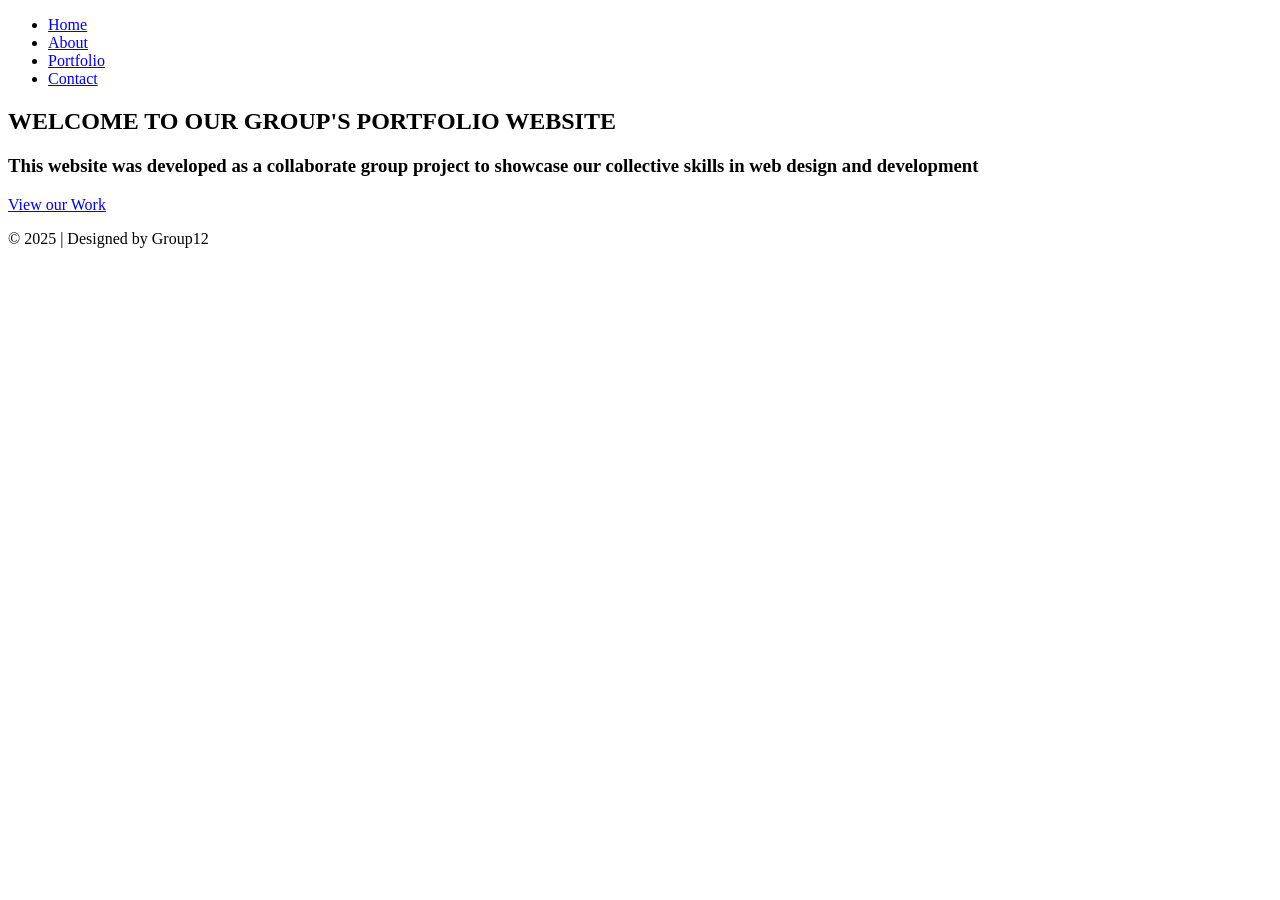
==== index.html @ 3a85b536 "Add files via upload" ====
<!DOCTYPE html>
<html lang="en">
<head>
    <link rel="icon" type="image/png" href="favicon.png">
    <meta charset="UTF-8">
    <meta name="viewport" content="width=device-width, initial-scale=1.0">
    <title>GROUP12 WEBSITE</title>
    <link rel="stylesheet" href="css/style.css">
    <link href="https://fonts.googleapis.com/css2?family=Poppins&display=swap" rel="stylesheet">
    <script src="https://code.jquery.com/jquery-3.6.0.min.js"></script>
    <script src="script.js"></script>

</head>
<body>

    <!-- Navigation Bar -->
    <nav>
        <ul>
            <li><a href="index.html">Home</a></li>
            <li><a href="about.html">About</a></li>
            <li><a href="portfolio.html">Portfolio</a></li>
            <li><a href="contact.html">Contact</a></li>
        </ul>
    </nav>

    <!-- Home Page Content -->
    <section class="home-content">
        <h1 class="fade-in">WELCOME TO OUR GROUP'S PORTFOLIO WEBSITE</h1>
        <p><h3 class="fade-in">This website was developed as a collaborate group project to showcase our 
            collective skills in web design and development</h3>
        </p>
        <a href="portfolio.html" class="btn">View our Work</a>
    </section>

    <script src="js/script.js"></script>

    <footer class="site-footer">
        <p>&copy; 2025 | Designed by Group12</p>
      </footer>
      
</body>
</html>
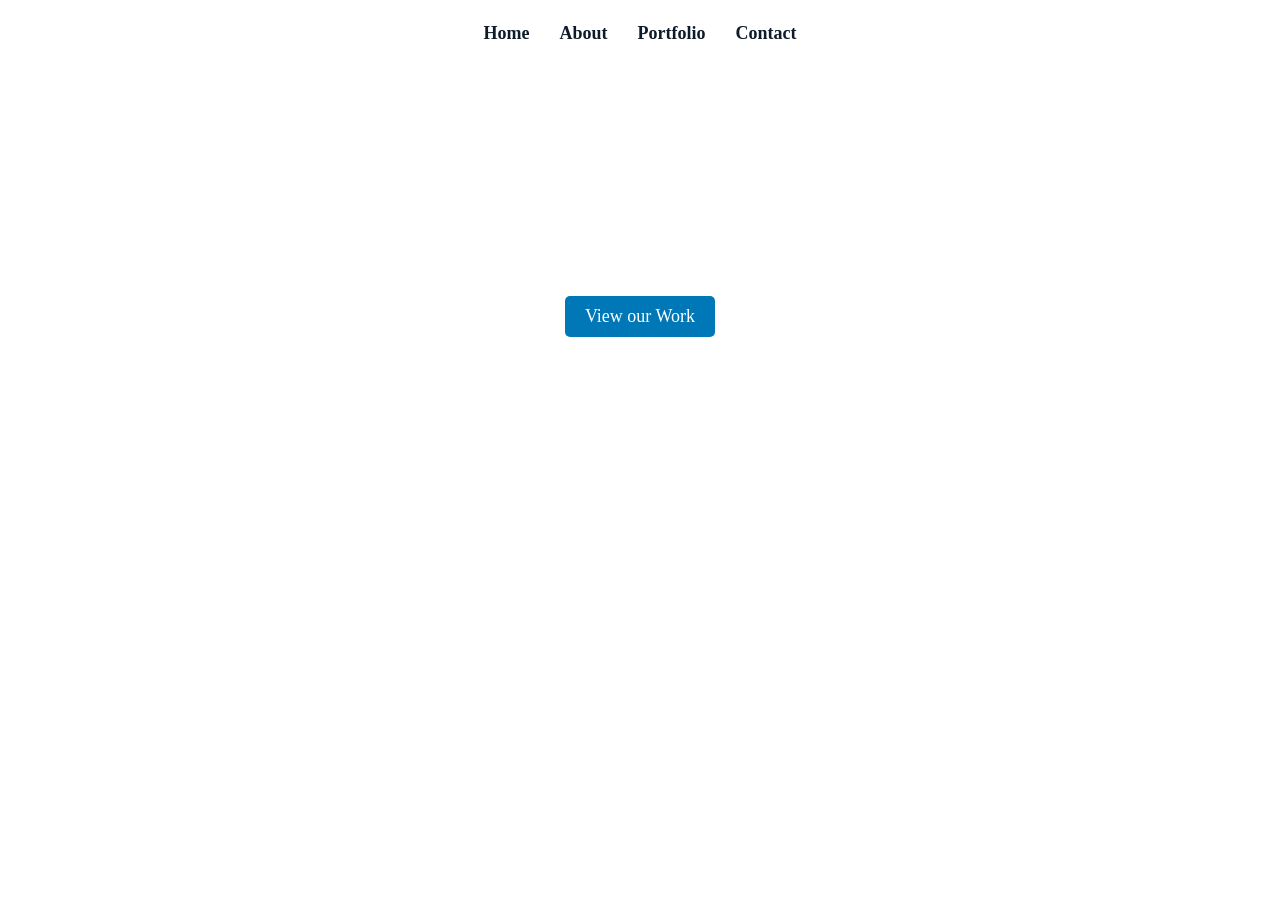
==== commit 10f4b7e4: "Add files via upload" ====
--- a/index.html
+++ b/index.html
@@ -5,10 +5,10 @@
     <meta charset="UTF-8">
     <meta name="viewport" content="width=device-width, initial-scale=1.0">
     <title>GROUP12 WEBSITE</title>
-    <link rel="stylesheet" href="css/style.css">
+    <link rel="stylesheet" href="style.css">
     <link href="https://fonts.googleapis.com/css2?family=Poppins&display=swap" rel="stylesheet">
     <script src="https://code.jquery.com/jquery-3.6.0.min.js"></script>
-    <script src="script.js"></script>
+    <script src="js/script.js"></script>
 
 </head>
 <body>
--- a/style.css
+++ b/style.css
@@ -0,0 +1,257 @@
+/* Import Poppins font */
+html {
+    scroll-behavior: smooth;
+}
+
+
+body {
+        background-image: url("https://static.vecteezy.com/system/resources/previews/000/544/063/non_2x/[base64].jpg"); 
+        background-size: cover;
+        background-repeat: no-repeat;
+        background-position: center;
+        background-attachment: fixed; /* Optional: makes the background stay in place while scrolling */
+        body::before {
+            content: "";
+            position: fixed;
+            top: 0;
+            left: 0;
+            width: 100%;
+            height: 100%;
+            background-color: rgba(255,255,255,0.8); /* Semi-transparent white */
+            z-index: -1;
+          }
+          
+    }
+      
+
+
+/* Navigation bar styles */
+nav {
+    background-color: #ffffff; /* White background */
+    padding: 15px 30px;
+    
+    }
+
+nav ul {
+    list-style-type: none;
+    margin: 0;
+    padding: 0;
+    display: flex;
+    justify-content: center;
+}
+
+nav ul li {
+    margin: 0 15px;
+}
+
+nav ul li a {
+    text-decoration: none;
+    color: #0d1b2a;
+    font-weight: bold;
+    font-size: 18px;
+}
+
+nav ul li a:hover {
+    color: #0077b6; /* Slightly brighter blue when hovering */
+}
+
+/* Home section styles */
+.home-content {
+    text-align: center;
+    margin-top: 100px;
+    color:white
+}
+
+.home-content h1 {
+    font-size: 48px;
+    margin-bottom: 20px;
+    color: white
+}
+
+.home-content p {
+    font-size: 20px;
+    margin-bottom: 30px;
+    color: white
+}
+
+.btn {
+    display: inline-block;
+    padding: 10px 20px;
+    background-color: #0077b6;
+    color: White;
+    text-decoration: none;
+    border-radius: 5px;
+    font-size: 18px;
+}
+
+.btn:hover {
+    background-color: #02488a;
+}
+.about-content {
+    padding: 50px;
+    text-align: center;
+    color:white
+}
+
+.about-container {
+    display: flex;
+    flex-wrap: wrap;
+    justify-content: center;
+    align-items: center;
+    gap: 50px;
+    margin-top: 30px;
+}
+
+.about-text {
+    max-width: 600px;
+    text-align: left;
+    color:white
+}
+
+.about-text ul {
+    list-style-type: disc;
+    padding-left: 20px;
+    color:white
+}
+
+/* for styling my photo */
+.about-photo img {
+    border-radius: 10px;
+    box-shadow: 0 4px 10px rgba(0, 0, 0, 0.1);
+}
+.portfolio-content {
+    padding: 50px;
+    text-align: center;
+}
+
+.projects {
+    display: grid;
+    grid-template-columns: repeat(auto-fit, minmax(280px, 1fr));
+    gap: 30px;
+    margin-top: 40px;
+}
+
+.project-card {
+    background-color: white;
+    padding: 20px;
+    border-radius: 10px;
+    box-shadow: 0 4px 12px rgba(0,0,0,0.1);
+}
+
+.project-card h2 {
+    margin-bottom: 10px;
+    color: #0077b6;
+}
+
+.project-card p {
+    font-size: 16px;
+    margin-bottom: 15px;
+}
+
+.project-card a {
+    text-decoration: none;
+    color: white;
+    background-color: #0077b6;
+    padding: 8px 15px;
+    border-radius: 5px;
+    display: inline-block;
+}
+
+.project-card a:hover {
+    background-color: #023e8a;
+}
+.contact-content {
+    padding: 50px;
+    text-align: center;
+    color:white
+}
+
+.contact-form {
+    max-width: 500px;
+    margin: 0 auto;
+    display: flex;
+    flex-direction: column;
+    gap: 20px;
+    margin-top: 30px;
+}
+
+.contact-form input,
+.contact-form textarea {
+    padding: 15px;
+    border: 1px solid #ccc;
+    border-radius: 8px;
+    font-size: 16px;
+    width: 100%;
+}
+
+.contact-form textarea {
+    resize: vertical;
+    height: 150px;
+}
+
+.contact-form button {
+    padding: 12px;
+    background-color: #0077b6;
+    color: white;
+    font-size: 18px;
+    border: none;
+    border-radius: 8px;
+    cursor: pointer;
+}
+
+.contact-form button:hover {
+    background-color: #023e8a;
+}
+    .fade-in {
+        opacity: 0;
+        transform: translateY(20px);
+        animation: fadeInUp 0.8s forwards;
+    }
+    
+    @keyframes fadeInUp {
+        to {
+            opacity: 1;
+            transform: translateY(0);
+
+            .extra-contact {
+                margin-top: 30px;
+                color: white !important;  
+                font-size: 1.1rem;
+              }
+              
+              .extra-contact ul {
+                list-style-type: none;
+                padding: 0;
+              }
+              
+              .extra-contact li {
+                margin-bottom: 8px;
+              }
+              
+              .extra-contact a {
+                color: white !important;  /* Make any links white too */
+              }
+              .site-footer {
+                background-color: #003B73;  /* or any color you want */
+                color: white;
+                text-align: center;
+                padding: 15px 0;
+                margin-top: 40px;
+                font-size: 0.9rem;
+              }
+              
+        }
+        
+    }
+    footer {
+        color: white;
+      }
+      
+      .contact-section h2 {
+        color: white;
+      }
+      .portfolio-content h1 {
+        color: white;
+      }
+      
+            
